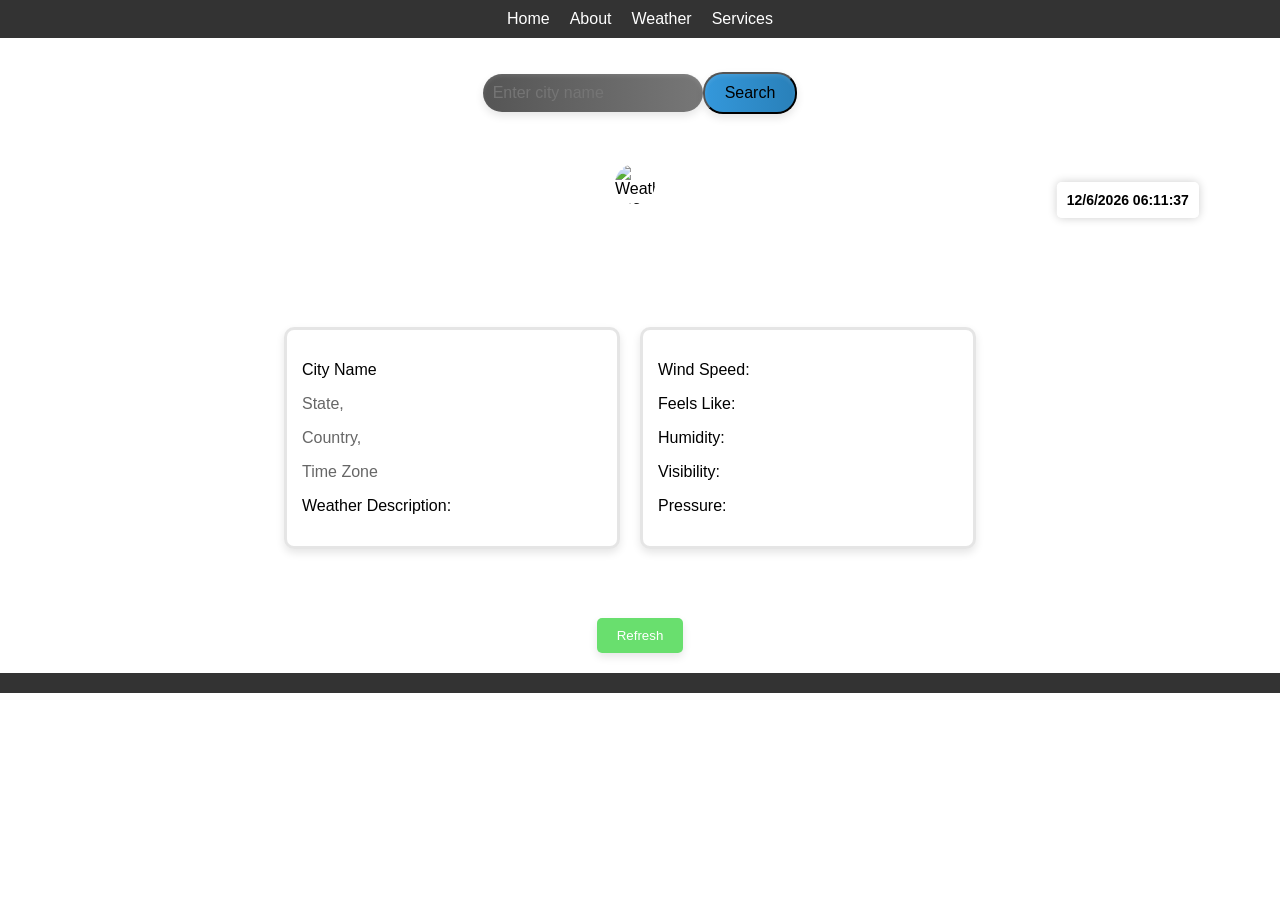
==== index.html @ 36354824 "Rename weather.html to index.html" ====
<!-- index.html -->
<!DOCTYPE html>
<html lang="en">
<head>
  <meta charset="UTF-8">
  <meta name="viewport" content="width=device-width, initial-scale=1.0">
  <title>Weather App</title>
  <link rel="stylesheet" href="weather.css">
  <!-- Add your stylesheets and other head elements here -->
</head>
<body>

  <header>
    <nav>
      <ul>
        <li>Home</li>
        <li>About</li>
        <li>Weather</li>
        <li>Services</li>
        <!-- Add more navigation items as needed -->
      </ul>
    </nav>
  </header>
  
  <main>

    <div id="time">
      <h1 id="dateTimeDisplay"></h1>
    </div>
    

    <div id="main-section">
      <div class="search-container">
        <input type="text" id="cityInput" placeholder="Enter city name">
        <button onclick="weatherstack()" id="search">Search</button>
      </div>

      <div class="weather-info">
        <img alt="Weather Icon" id="weatherIcon">
        <h5 id="temperatureValue"><span id="degree"></span></h5>
      </div>
    </div>
    
    <div id="location-additional-info">
      <div class="location-info">
        <p id="cityName">City Name <span class="city-name"></span></p>
        <p class="state">State, <span id="weatherState"></span></p>
        <p class="country">Country, <span id="weatherCountry"></span></p>
        <p id="timeZone">Time Zone <span></span></p>
        <p>Weather Description: <span id="weatherDescription"></span></p>
      </div>

      <div class="additional-info">
        <p>Wind Speed: <span id="windSpeed"></span></p>
        <p>Feels Like: <span id="feelsLike"></span></p>
        <p>Humidity: <span id="humidity"></span></p>
        <p>Visibility: <span id="visibility"></span></p>
        <p>Pressure: <span id="pressure"></span></p>
      </div>
    </div>
    
    <button onclick="weatherstack()" id="refreshButton">Refresh</button>
  </main>

  <footer>
    <!-- Add footer content here -->
  </footer>

  <!-- Add your scripts and other body elements here -->
  <script src="weather.js"></script>
</body>
</html>
---- weather.css ----
body {
  margin: 0;
  font-family: Arial, sans-serif;
}
header {
  background-color: #333;
  color: white;
  padding: 10px;
}

nav {
  display: flex;
  justify-content: space-around;
}

ul {
  list-style: none;
  padding: 0;
  margin: 0;
  display: flex;
}

li {
  margin: 0 10px;
  cursor: pointer;
}

/* Add additional styling as needed */

main {
  padding: 20px;
  text-align: center;
}

#main-section {
  height: 200px;
  display: flex;
  flex-direction: column;
  justify-content: center;
  align-items: center;
}

.search-container {
  display: flex;
  align-items: center;
}

#cityInput {
  border: none;
  border-radius: 20px;
  box-shadow: 0 4px 8px rgba(0, 0, 0, 0.1), inset 0 2px 4px rgba(255, 255, 255, 0.1);
  background: linear-gradient(to right, #555, #777);
  padding: 10px;
  font-size: 16px;
  transition: background-color 0.3s ease;
}

#search {
  background: linear-gradient(to right, #3498db, #2980b9);
  padding: 10px 20px;
  border-radius: 20px;
  font-size: 16px;
  cursor: pointer;
  transition: background-color 0.3s ease, color 0.3s ease;
  box-shadow: 0 4px 8px rgba(0, 0, 0, 0.1), inset 0 2px 4px rgba(255, 255, 255, 0.1);
}

.weather-info {
  display: flex;
  align-items: center;
  margin-top: 10px;
}

#weatherIcon {
  width: 40px; /* Adjust the size as needed */
  height: 40px; /* Adjust the size as needed */
  margin-right: 10px;
  border-radius: 50%;
}

#temperatureValue {
  font-size: 36px; /* Adjust the size as needed */
}

#degree {
  font-size: 16px; /* Adjust the size as needed */
  vertical-align: top;
}

/* Add any additional styling as needed */




#location-additional-info {
  display: flex;
  height: 40vh;
  justify-content: center;
  width: 70%;
  margin: 0 auto;
  align-items: center;

}
.location-info,
.additional-info {
  padding: 15px;
  text-align: left;
  margin-right: 20px;
  width: 300px;
  align-items: flex-start;
  border: 0.2rem solid rgba(0, 0, 0, 0.1);
  border-radius: 10px;
  transition: background-color 0.3s ease-in-out, transform 0.3s ease-in-out;
  box-shadow: 0 4px 8px rgba(0, 0, 0, 0.1);
}

.location-info:hover,
.additional-info:hover {
  background-color: #f8f8f8;
  transform: scale(1.02);
  box-shadow: 0 8px 16px rgba(0, 0, 0, 0.2);
}

.city-name {
  font-weight: bold;
  color: #333;
}

.state,
.country,
#timeZone,
#weatherDescription,
#windSpeed,
#feelsLike,
#humidity,
#visibility,
#pressure {
  color: #666;
}

#weatherDescription {
  font-style: italic;
}

/* Add any additional styling as needed */


/* Add any additional styling as needed */




#refreshButton {
  padding: 10px 20px;
  background-color: #27d12db0;
  color: white;
  border: none;
  border-radius: 5px;
  cursor: pointer;
  transition: background-color 0.3s ease-in-out, transform 0.2s ease-in-out;
  box-shadow: 0 4px 8px rgba(0, 0, 0, 0.1);
}

#refreshButton:hover {
  background-color: #27d12d; /* Change to your desired hover background color */
  transform: scale(1.05);
  box-shadow: 0 8px 16px rgba(0, 0, 0, 0.2);
}


footer {
  background-color: #333;
  color: white;
  padding: 10px;
  text-align: center;
}

/* Add any additional styling as needed */
#time {
  position: fixed;
  top:200px;
right: 10px;
  transform: translate(-50%, -50%);
  text-align: center;
  background-color: rgba(255, 255, 255, 0.8); /* Background color with opacity */
  padding: 10px;
  border-radius: 5px;
  box-shadow: 0 0 10px rgba(0, 0, 0, 0.2); /* Optional: Box shadow for a subtle effect */
}

#dateTimeDisplay {
  font-size: 14px;
  margin: 0;
}
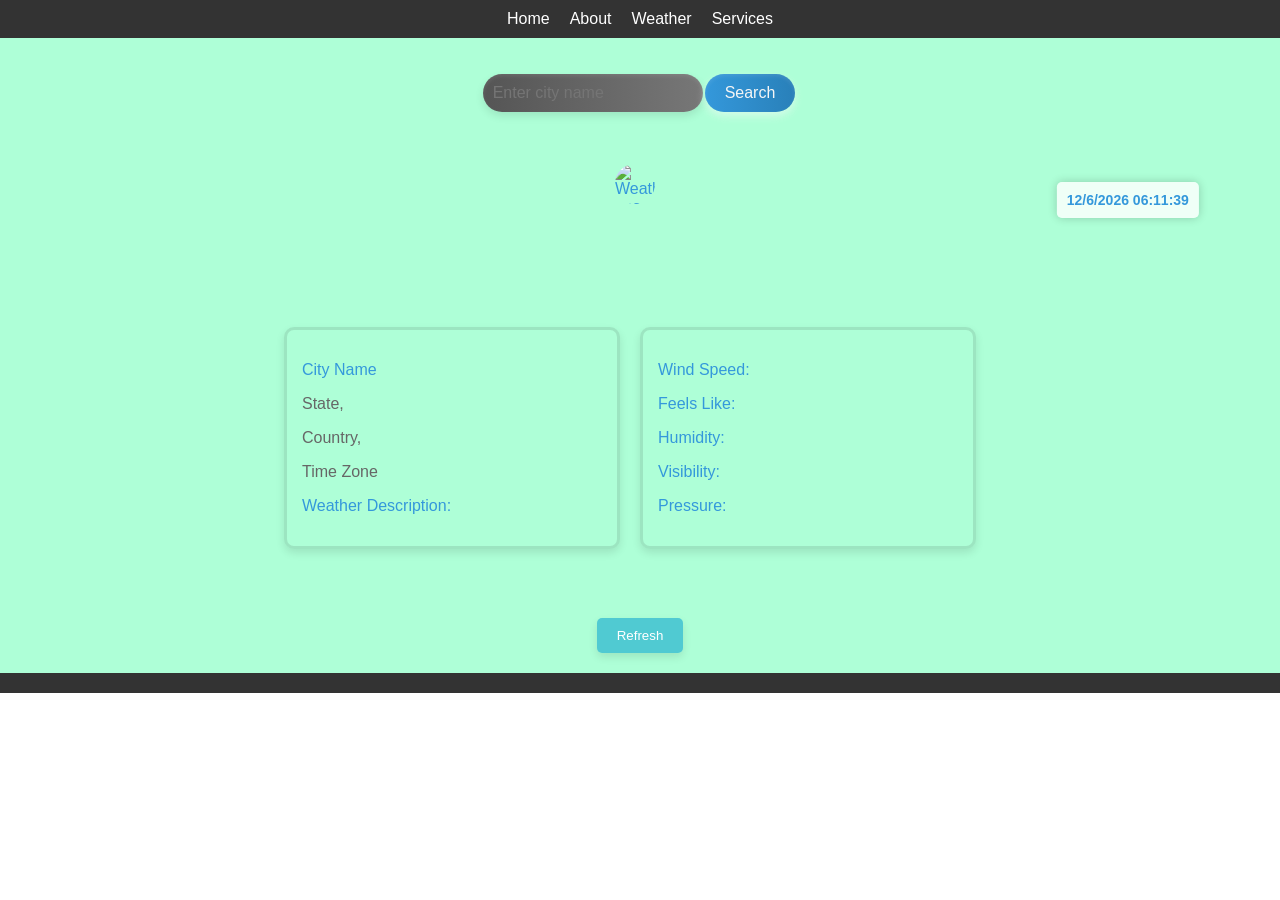
==== commit 42f77942: "Your commit message" ====
--- a/index.html
+++ b/index.html
@@ -6,10 +6,8 @@
   <meta name="viewport" content="width=device-width, initial-scale=1.0">
   <title>Weather App</title>
   <link rel="stylesheet" href="weather.css">
-  <!-- Add your stylesheets and other head elements here -->
 </head>
 <body>
-
   <header>
     <nav>
       <ul>
--- a/weather.css
+++ b/weather.css
@@ -30,6 +30,8 @@
 main {
   padding: 20px;
   text-align: center;
+  background-color: rgba(0, 255, 128, 0.319);
+  color: #3498db;
 }
 
 #main-section {
@@ -46,6 +48,7 @@
 }
 
 #cityInput {
+  color: aquamarine;
   border: none;
   border-radius: 20px;
   box-shadow: 0 4px 8px rgba(0, 0, 0, 0.1), inset 0 2px 4px rgba(255, 255, 255, 0.1);
@@ -56,19 +59,35 @@
 }
 
 #search {
+  border: none;
+
+  margin: 2px;
   background: linear-gradient(to right, #3498db, #2980b9);
   padding: 10px 20px;
   border-radius: 20px;
+  color: whitesmoke;
   font-size: 16px;
   cursor: pointer;
   transition: background-color 0.3s ease, color 0.3s ease;
-  box-shadow: 0 4px 8px rgba(0, 0, 0, 0.1), inset 0 2px 4px rgba(255, 255, 255, 0.1);
+  box-shadow: 0 4px 8px rgba(248, 248, 248, 0.531), inset 0 2px 4px rgba(255, 255, 255, 0.1);
+}
+
+#search:hover {
+  border: none;
+  background: linear-gradient(to right, #35b929, #3498db); /* Change the gradient colors for the hover effect */
+  color: #d0f8d8b0; /* Change the text color on hover */
+  box-shadow: 0 6px 12px rgba(0, 0, 0, 0.2), inset 0 3px 6px rgba(255, 255, 255, 0.2); /* Adjust box shadow on hover */
 }
 
 .weather-info {
   display: flex;
   align-items: center;
   margin-top: 10px;
+  transition: transform 0.3s ease, box-shadow 0.3s ease;
+}
+
+.weather-info:hover {
+  transform: scale(1.05); /* Adjust the scale factor as needed */
 }
 
 #weatherIcon {
@@ -79,6 +98,7 @@
 }
 
 #temperatureValue {
+  color: rgb(41, 188, 202);
   font-size: 36px; /* Adjust the size as needed */
 }
 
@@ -86,6 +106,11 @@
   font-size: 16px; /* Adjust the size as needed */
   vertical-align: top;
 }
+
+.weather-info:hover #weatherIcon {
+  box-shadow: 0 0 10px rgba(255, 0, 0, 0.7), 0 0 20px rgba(0, 255, 0, 0.7), 0 0 30px rgba(0, 0, 255, 0.7); /* Add colorful shadow on hover */
+}
+
 
 /* Add any additional styling as needed */
 
@@ -152,7 +177,7 @@
 
 #refreshButton {
   padding: 10px 20px;
-  background-color: #27d12db0;
+  background-color: #27b2d1b0;
   color: white;
   border: none;
   border-radius: 5px;
@@ -162,7 +187,7 @@
 }
 
 #refreshButton:hover {
-  background-color: #27d12d; /* Change to your desired hover background color */
+  background-color: #27d176; /* Change to your desired hover background color */
   transform: scale(1.05);
   box-shadow: 0 8px 16px rgba(0, 0, 0, 0.2);
 }
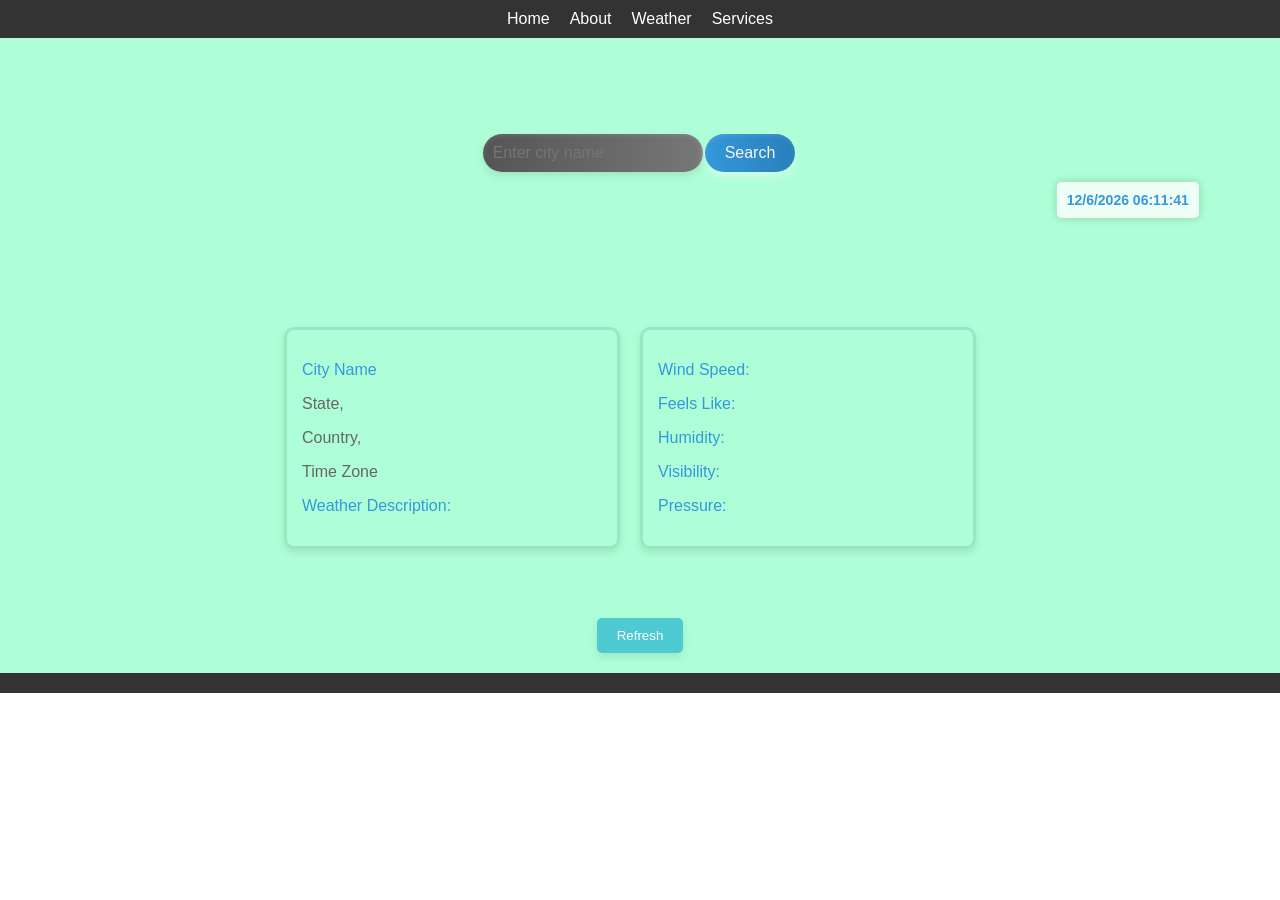
==== commit b57a6850: "Update index.html" ====
--- a/index.html
+++ b/index.html
@@ -34,8 +34,8 @@
       </div>
 
       <div class="weather-info">
-        <img alt="Weather Icon" id="weatherIcon">
-        <h5 id="temperatureValue"><span id="degree"></span></h5>
+<!--         <img alt="Weather Icon" id="weatherIcon">
+        <h5 id="temperatureValue"><span id="degree"></span></h5> -->
       </div>
     </div>
     
